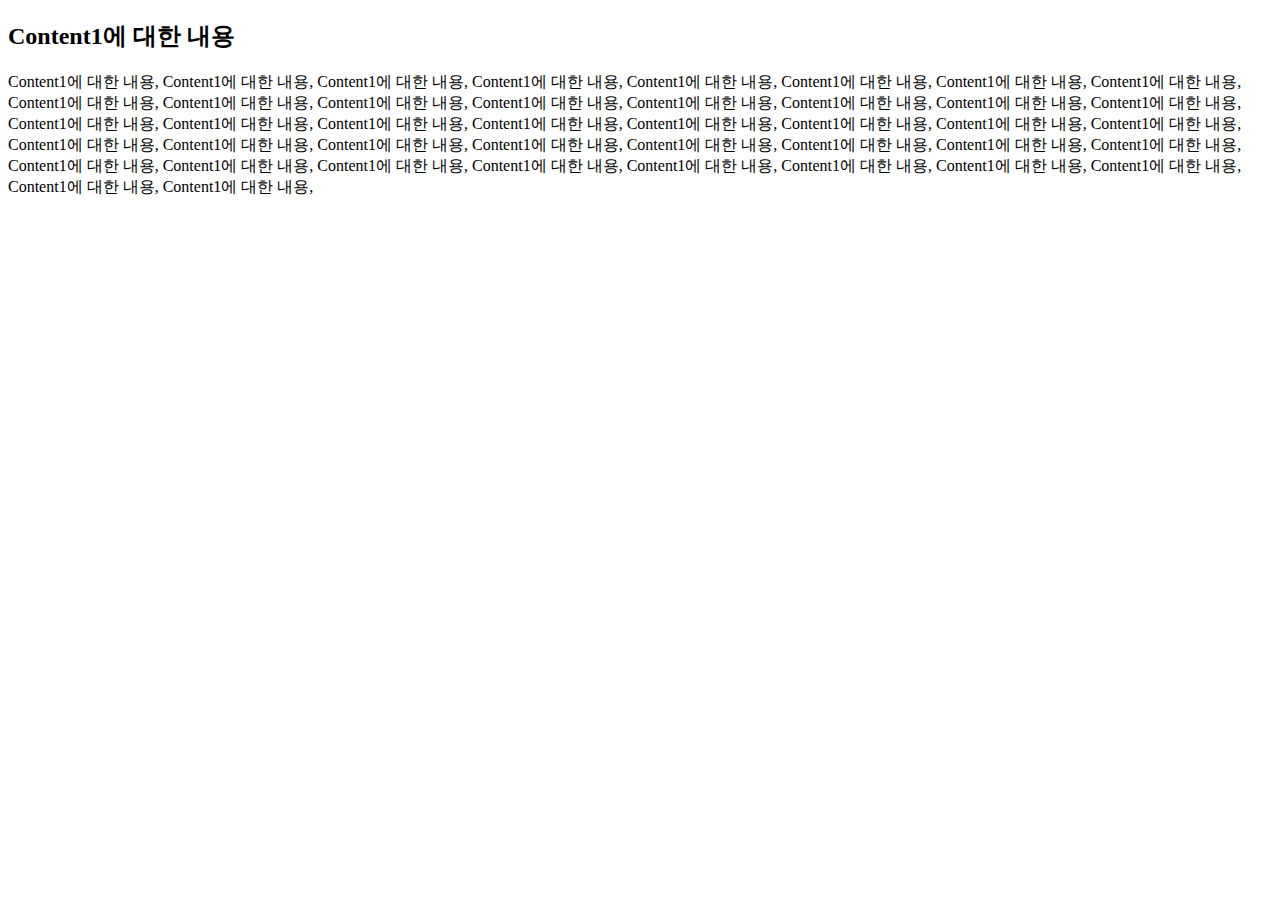
==== content1.html @ 6b0839e0 "Add files via upload" ====
<!DOCTYPE html>
<html>
  <head>
    <meta charset="utf-8">
    <title></title>
    <link rel="stylesheet" href="style.css"/>
  </head>
  <body>

      <h2>Content1에 대한 내용</h2>
      <p>
      Content1에 대한 내용, Content1에 대한 내용, Content1에 대한 내용, Content1에 대한 내용, Content1에 대한 내용, Content1에 대한 내용, Content1에 대한 내용, Content1에 대한 내용, Content1에 대한 내용, Content1에 대한 내용, Content1에 대한 내용, Content1에 대한 내용, Content1에 대한 내용, Content1에 대한 내용, Content1에 대한 내용, Content1에 대한 내용, Content1에 대한 내용, Content1에 대한 내용, Content1에 대한 내용, Content1에 대한 내용, Content1에 대한 내용, Content1에 대한 내용, Content1에 대한 내용, Content1에 대한 내용, Content1에 대한 내용, Content1에 대한 내용, Content1에 대한 내용, Content1에 대한 내용, Content1에 대한 내용, Content1에 대한 내용, Content1에 대한 내용, Content1에 대한 내용, Content1에 대한 내용, Content1에 대한 내용, Content1에 대한 내용, Content1에 대한 내용, Content1에 대한 내용, Content1에 대한 내용, Content1에 대한 내용, Content1에 대한 내용, Content1에 대한 내용, Content1에 대한 내용,
      </p>


  </body>
</html>
---- style.css ----
<style>
    ul {
        border-right: 1px solid grey;
        width: 100px;
        margin: 0px;
        padding: 20px;
    }

    a {
        color: black;
        text-decoration: none;
    }

    input {
        border-color: #0cebeb;

    }

    #grid {
          display: grid;
          grid-template-columns: 150px 1fr;
              }
    #footer {
          border-top: 1px solid grey;
    }

    #main-top {
          font-size: 45px;
          text-decoration: none;
          text-align: center;
          border-bottom: 1px solid gray;
          margin: 0px;
          padding: 20px;
      }

    #main-menu > a {
          padding-right: 20px;
    }

    #main-menu {
          border-bottom: 1px solid gray;
      }

    #main-top {
          text-decoration: none;
          text-align: center;
          border-bottom: 1px solid gray;
          margin: 0px;
          padding: 20px;
      }

</style>
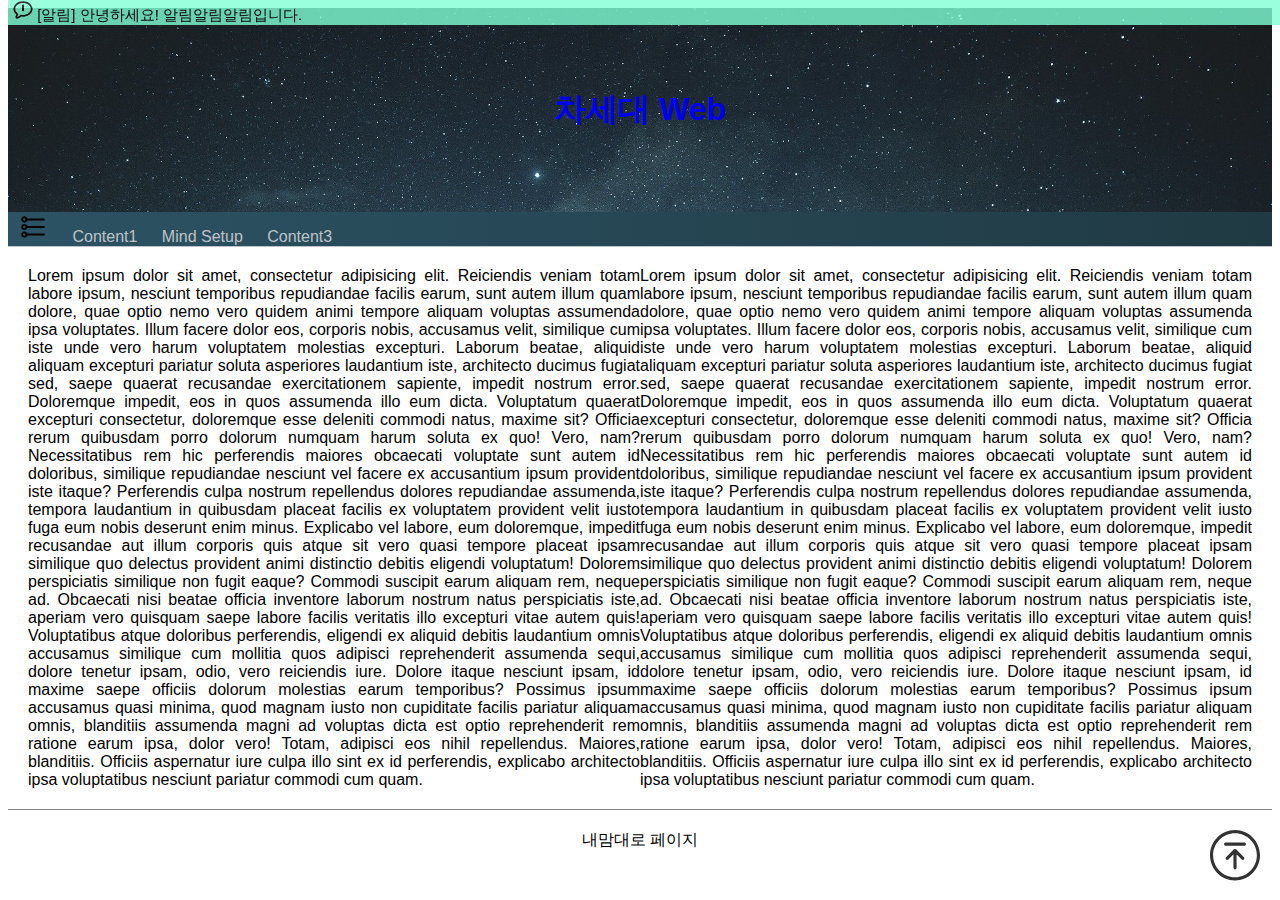
==== commit 83277df6: "Add files via upload" ====
--- a/content1.html
+++ b/content1.html
@@ -2,16 +2,44 @@
 <html>
   <head>
     <meta charset="utf-8">
-    <title></title>
-    <link rel="stylesheet" href="style.css"/>
+    <meta name="viewport" content="width=device-width, initial-scale=1.0">
+    <meta name="author" content="Y_Metis_R">
+    <link rel="stylesheet" href="style.css">
+    <title>차세대web</title>
   </head>
   <body>
-
-      <h2>Content1에 대한 내용</h2>
-      <p>
-      Content1에 대한 내용, Content1에 대한 내용, Content1에 대한 내용, Content1에 대한 내용, Content1에 대한 내용, Content1에 대한 내용, Content1에 대한 내용, Content1에 대한 내용, Content1에 대한 내용, Content1에 대한 내용, Content1에 대한 내용, Content1에 대한 내용, Content1에 대한 내용, Content1에 대한 내용, Content1에 대한 내용, Content1에 대한 내용, Content1에 대한 내용, Content1에 대한 내용, Content1에 대한 내용, Content1에 대한 내용, Content1에 대한 내용, Content1에 대한 내용, Content1에 대한 내용, Content1에 대한 내용, Content1에 대한 내용, Content1에 대한 내용, Content1에 대한 내용, Content1에 대한 내용, Content1에 대한 내용, Content1에 대한 내용, Content1에 대한 내용, Content1에 대한 내용, Content1에 대한 내용, Content1에 대한 내용, Content1에 대한 내용, Content1에 대한 내용, Content1에 대한 내용, Content1에 대한 내용, Content1에 대한 내용, Content1에 대한 내용, Content1에 대한 내용, Content1에 대한 내용,
-      </p>
-
-
+           <div id="Notice">
+                <img id="N_img" src="notice.svg" height="20px" width="20px"><a href="Notice.html" style="color:black;"> [알림] 안녕하세요! 알림알림알림입니다. </a>
+           </div>
+    <div class="container">
+         <header>
+                <h1 id="main-top" style="color: aliceblue;"><a href="index.html">차세대 Web</a></h1>
+         </header>
+         <nav id="nav">
+            <div id="main-menu">
+                <a href="menu.html"><img src="menu.svg" height="30" width="30"></a>
+                <a class="contents" href="content1.html">Content1</a>
+                <a class="contents" href="content2.html">Mind Setup</a>
+                <a class="contents" href="content3.html">Content3</a>
+            </div>
+            <div id="moveTop">
+                 <a href="#nav"><img src="top.svg" alt="moveTop"></a>
+            </div>
+         </nav>
+    
+         <main>
+            
+             <div>
+                Lorem ipsum dolor sit amet, consectetur adipisicing elit. Reiciendis veniam totam labore ipsum, nesciunt temporibus repudiandae facilis earum, sunt autem illum quam dolore, quae optio nemo vero quidem animi tempore aliquam voluptas assumenda ipsa voluptates. Illum facere dolor eos, corporis nobis, accusamus velit, similique cum iste unde vero harum voluptatem molestias excepturi. Laborum beatae, aliquid aliquam excepturi pariatur soluta asperiores laudantium iste, architecto ducimus fugiat sed, saepe quaerat recusandae exercitationem sapiente, impedit nostrum error. Doloremque impedit, eos in quos assumenda illo eum dicta. Voluptatum quaerat excepturi consectetur, doloremque esse deleniti commodi natus, maxime sit? Officia rerum quibusdam porro dolorum numquam harum soluta ex quo! Vero, nam? Necessitatibus rem hic perferendis maiores obcaecati voluptate sunt autem id doloribus, similique repudiandae nesciunt vel facere ex accusantium ipsum provident iste itaque? Perferendis culpa nostrum repellendus dolores repudiandae assumenda, tempora laudantium in quibusdam placeat facilis ex voluptatem provident velit iusto fuga eum nobis deserunt enim minus. Explicabo vel labore, eum doloremque, impedit recusandae aut illum corporis quis atque sit vero quasi tempore placeat ipsam similique quo delectus provident animi distinctio debitis eligendi voluptatum! Dolorem perspiciatis similique non fugit eaque? Commodi suscipit earum aliquam rem, neque ad. Obcaecati nisi beatae officia inventore laborum nostrum natus perspiciatis iste, aperiam vero quisquam saepe labore facilis veritatis illo excepturi vitae autem quis! Voluptatibus atque doloribus perferendis, eligendi ex aliquid debitis laudantium omnis accusamus similique cum mollitia quos adipisci reprehenderit assumenda sequi, dolore tenetur ipsam, odio, vero reiciendis iure. Dolore itaque nesciunt ipsam, id maxime saepe officiis dolorum molestias earum temporibus? Possimus ipsum accusamus quasi minima, quod magnam iusto non cupiditate facilis pariatur aliquam omnis, blanditiis assumenda magni ad voluptas dicta est optio reprehenderit rem ratione earum ipsa, dolor vero! Totam, adipisci eos nihil repellendus. Maiores, blanditiis. Officiis aspernatur iure culpa illo sint ex id perferendis, explicabo architecto ipsa voluptatibus nesciunt pariatur commodi cum quam. 
+             </div>
+             <div>
+                Lorem ipsum dolor sit amet, consectetur adipisicing elit. Reiciendis veniam totam labore ipsum, nesciunt temporibus repudiandae facilis earum, sunt autem illum quam dolore, quae optio nemo vero quidem animi tempore aliquam voluptas assumenda ipsa voluptates. Illum facere dolor eos, corporis nobis, accusamus velit, similique cum iste unde vero harum voluptatem molestias excepturi. Laborum beatae, aliquid aliquam excepturi pariatur soluta asperiores laudantium iste, architecto ducimus fugiat sed, saepe quaerat recusandae exercitationem sapiente, impedit nostrum error. Doloremque impedit, eos in quos assumenda illo eum dicta. Voluptatum quaerat excepturi consectetur, doloremque esse deleniti commodi natus, maxime sit? Officia rerum quibusdam porro dolorum numquam harum soluta ex quo! Vero, nam? Necessitatibus rem hic perferendis maiores obcaecati voluptate sunt autem id doloribus, similique repudiandae nesciunt vel facere ex accusantium ipsum provident iste itaque? Perferendis culpa nostrum repellendus dolores repudiandae assumenda, tempora laudantium in quibusdam placeat facilis ex voluptatem provident velit iusto fuga eum nobis deserunt enim minus. Explicabo vel labore, eum doloremque, impedit recusandae aut illum corporis quis atque sit vero quasi tempore placeat ipsam similique quo delectus provident animi distinctio debitis eligendi voluptatum! Dolorem perspiciatis similique non fugit eaque? Commodi suscipit earum aliquam rem, neque ad. Obcaecati nisi beatae officia inventore laborum nostrum natus perspiciatis iste, aperiam vero quisquam saepe labore facilis veritatis illo excepturi vitae autem quis! Voluptatibus atque doloribus perferendis, eligendi ex aliquid debitis laudantium omnis accusamus similique cum mollitia quos adipisci reprehenderit assumenda sequi, dolore tenetur ipsam, odio, vero reiciendis iure. Dolore itaque nesciunt ipsam, id maxime saepe officiis dolorum molestias earum temporibus? Possimus ipsum accusamus quasi minima, quod magnam iusto non cupiditate facilis pariatur aliquam omnis, blanditiis assumenda magni ad voluptas dicta est optio reprehenderit rem ratione earum ipsa, dolor vero! Totam, adipisci eos nihil repellendus. Maiores, blanditiis. Officiis aspernatur iure culpa illo sint ex id perferendis, explicabo architecto ipsa voluptatibus nesciunt pariatur commodi cum quam. 
+            </div>
+         </main>
+         <footer>
+         내맘대로 페이지
+         </footer>
+    </div>
   </body>
 </html>
+     --- a/style.css
+++ b/style.css
@@ -1,52 +1,100 @@
 <style>
+    *{    
+        box-sizing: border-box;
+    }
+    @media (max-width:500px) {
+        
+    }
+
+    body {font-family: arial, sans-serif;}
+    #Notice {
+        position: fixed;
+        filter: opacity(80%);
+        top: 0;
+        width: 100%;
+        background-color: aquamarine;
+        font-size: 15px;
+    }
+    #N_img {
+        padding-left: 5px;
+
+    }
+    .container {
+        display: flex;
+        flex-direction: column;
+        justify-content: center;
+        
+    }
+    nav {
+        background-image: linear-gradient(to right, #2C5364 , #203A43);
+        padding: 0px;
+        border-bottom: 1px solid #bdc3c7;
+      /*  position: fixed;
+        top: 200px; */
+    }
+
+    #moveTop {
+        position: fixed;
+        filter: opacity(80%);
+        right:20px;
+        bottom:20px;
+        width: 50px;
+        height: 50px;
+        
+    }
+    main {
+        display: flex;
+        flex-direction: row;
+        padding: 20px;
+        text-align: justify;
+        
+    }
     ul {
-        border-right: 1px solid grey;
-        width: 100px;
-        margin: 0px;
-        padding: 20px;
+        /*border-right: 1px solid grey;*/
+        width: 100rem;
+        margin: 0rem;
+        padding: 20rem;
     }
 
     a {
-        color: black;
         text-decoration: none;
     }
-
-    input {
-        border-color: #0cebeb;
-
+    a:hover {
+        padding: 0px;
+        margin: 0px;
+        color: hotpink;
+        border-bottom: 2px solid hotpink;
     }
 
-    #grid {
-          display: grid;
-          grid-template-columns: 150px 1fr;
-              }
-    #footer {
-          border-top: 1px solid grey;
+    .contents {
+        color: #003366;
+    }
+
+    #main-menu > a {  
+        padding-right: 10px;
+        padding-left: 10px;
+        margin: 0;
+        color: #bdc3c7;
     }
 
     #main-top {
-          font-size: 45px;
-          text-decoration: none;
-          text-align: center;
-          border-bottom: 1px solid gray;
-          margin: 0px;
-          padding: 20px;
-      }
-
-    #main-menu > a {
-          padding-right: 20px;
+            background-image: url("bg_top.JPG");
+            background-size: cover;
+            text-decoration: none;
+            text-align: center;
+            /*border-bottom: 1px solid #bdc3c7;*/
+            margin: 0px;
+            padding: 80px;
     }
 
-    #main-menu {
-          border-bottom: 1px solid gray;
-      }
-
-    #main-top {
-          text-decoration: none;
-          text-align: center;
-          border-bottom: 1px solid gray;
-          margin: 0px;
-          padding: 20px;
-      }
-
-</style>
+    #login-tip {
+            font-size: 1.5rem;
+            font-family: arial, sans-serif;
+    }
+    
+    footer {
+        border-top:1px solid gray;
+        padding: 20px;
+        text-align: center;
+    }
+</style>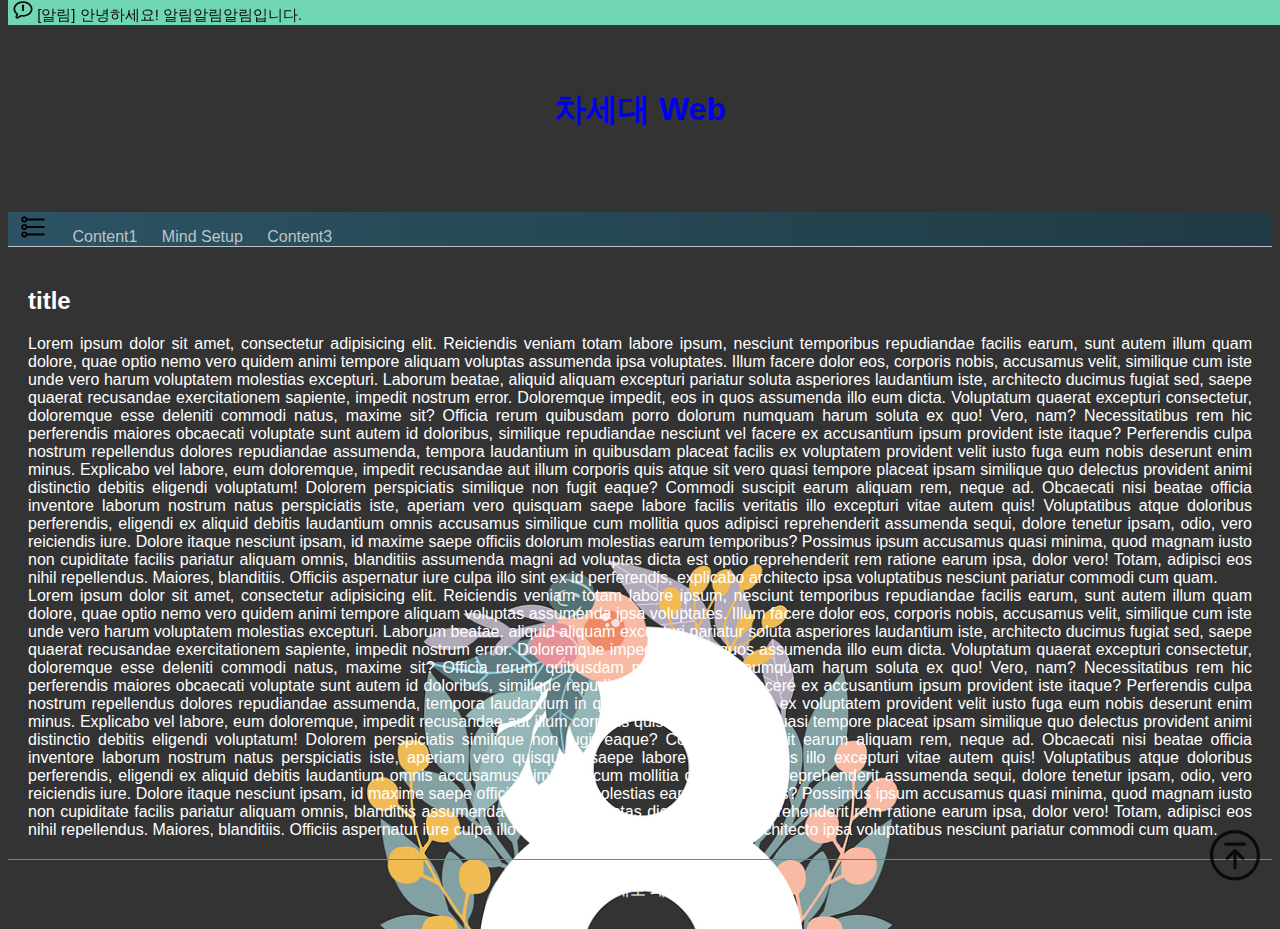
==== commit 515b4a4f: "Add files via upload" ====
--- a/content1.html
+++ b/content1.html
@@ -28,7 +28,7 @@
          </nav>
     
          <main>
-            
+            <h2>title</h2>
              <div>
                 Lorem ipsum dolor sit amet, consectetur adipisicing elit. Reiciendis veniam totam labore ipsum, nesciunt temporibus repudiandae facilis earum, sunt autem illum quam dolore, quae optio nemo vero quidem animi tempore aliquam voluptas assumenda ipsa voluptates. Illum facere dolor eos, corporis nobis, accusamus velit, similique cum iste unde vero harum voluptatem molestias excepturi. Laborum beatae, aliquid aliquam excepturi pariatur soluta asperiores laudantium iste, architecto ducimus fugiat sed, saepe quaerat recusandae exercitationem sapiente, impedit nostrum error. Doloremque impedit, eos in quos assumenda illo eum dicta. Voluptatum quaerat excepturi consectetur, doloremque esse deleniti commodi natus, maxime sit? Officia rerum quibusdam porro dolorum numquam harum soluta ex quo! Vero, nam? Necessitatibus rem hic perferendis maiores obcaecati voluptate sunt autem id doloribus, similique repudiandae nesciunt vel facere ex accusantium ipsum provident iste itaque? Perferendis culpa nostrum repellendus dolores repudiandae assumenda, tempora laudantium in quibusdam placeat facilis ex voluptatem provident velit iusto fuga eum nobis deserunt enim minus. Explicabo vel labore, eum doloremque, impedit recusandae aut illum corporis quis atque sit vero quasi tempore placeat ipsam similique quo delectus provident animi distinctio debitis eligendi voluptatum! Dolorem perspiciatis similique non fugit eaque? Commodi suscipit earum aliquam rem, neque ad. Obcaecati nisi beatae officia inventore laborum nostrum natus perspiciatis iste, aperiam vero quisquam saepe labore facilis veritatis illo excepturi vitae autem quis! Voluptatibus atque doloribus perferendis, eligendi ex aliquid debitis laudantium omnis accusamus similique cum mollitia quos adipisci reprehenderit assumenda sequi, dolore tenetur ipsam, odio, vero reiciendis iure. Dolore itaque nesciunt ipsam, id maxime saepe officiis dolorum molestias earum temporibus? Possimus ipsum accusamus quasi minima, quod magnam iusto non cupiditate facilis pariatur aliquam omnis, blanditiis assumenda magni ad voluptas dicta est optio reprehenderit rem ratione earum ipsa, dolor vero! Totam, adipisci eos nihil repellendus. Maiores, blanditiis. Officiis aspernatur iure culpa illo sint ex id perferendis, explicabo architecto ipsa voluptatibus nesciunt pariatur commodi cum quam. 
              </div>
--- a/style.css
+++ b/style.css
@@ -6,7 +6,13 @@
         
     }
 
-    body {font-family: arial, sans-serif;}
+    html {
+        font-family: arial, sans-serif;
+        background-image: url("hello_mar.jpg");
+        background-size: cover;
+        color: white;
+    }
+
     #Notice {
         position: fixed;
         filter: opacity(80%);
@@ -29,6 +35,7 @@
         background-image: linear-gradient(to right, #2C5364 , #203A43);
         padding: 0px;
         border-bottom: 1px solid #bdc3c7;
+        
       /*  position: fixed;
         top: 200px; */
     }
@@ -44,7 +51,7 @@
     }
     main {
         display: flex;
-        flex-direction: row;
+        flex-direction: column;
         padding: 20px;
         text-align: justify;
         
@@ -78,8 +85,6 @@
     }
 
     #main-top {
-            background-image: url("bg_top.JPG");
-            background-size: cover;
             text-decoration: none;
             text-align: center;
             /*border-bottom: 1px solid #bdc3c7;*/
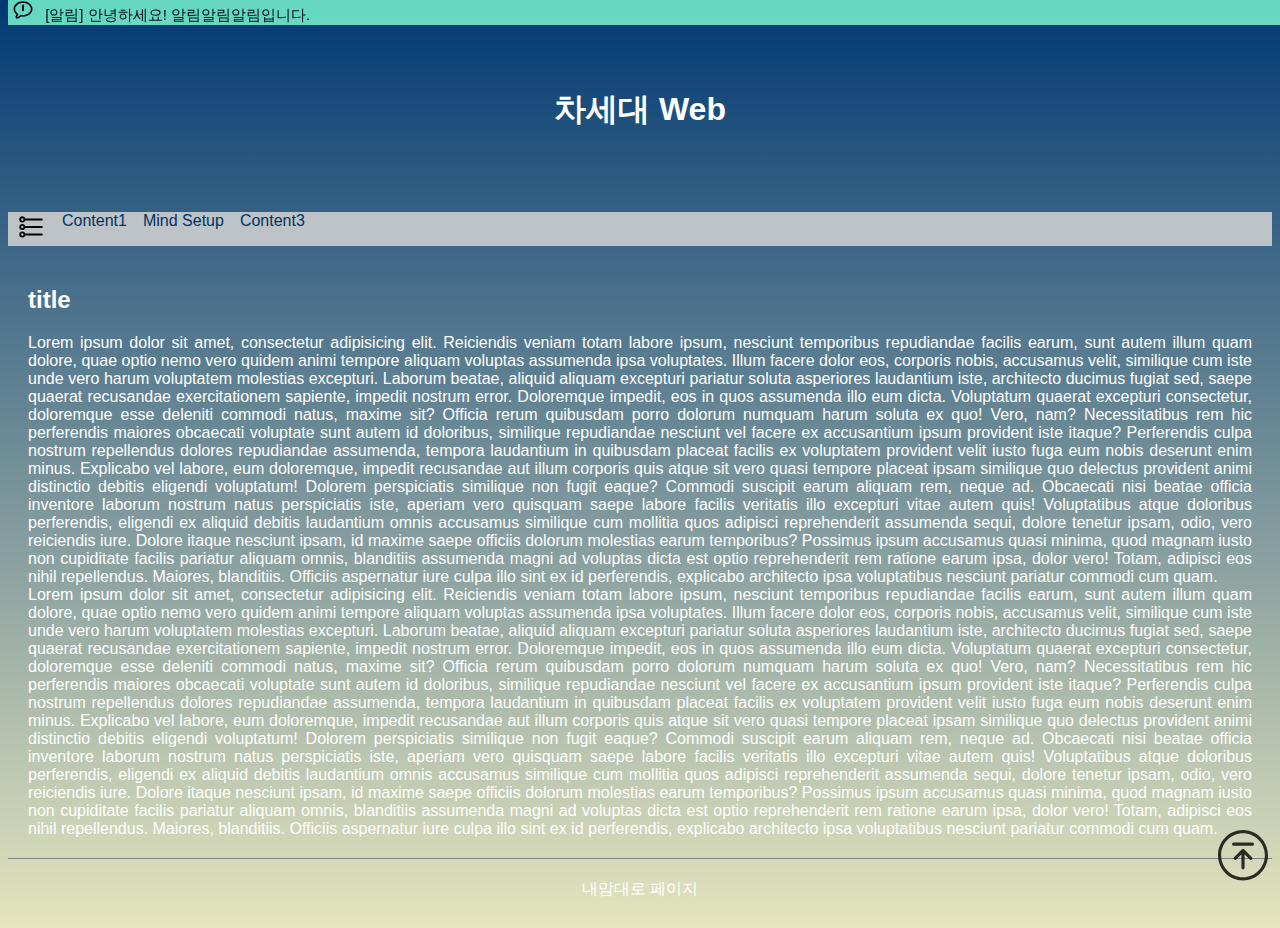
==== commit 1f8464bd: "Add files via upload" ====
--- a/content1.html
+++ b/content1.html
@@ -11,22 +11,31 @@
            <div id="Notice">
                 <img id="N_img" src="notice.svg" height="20px" width="20px"><a href="Notice.html" style="color:black;"> [알림] 안녕하세요! 알림알림알림입니다. </a>
            </div>
-    <div class="container">
+    <section class="container">
          <header>
                 <h1 id="main-top" style="color: aliceblue;"><a href="index.html">차세대 Web</a></h1>
          </header>
          <nav id="nav">
-            <div id="main-menu">
-                <a href="menu.html"><img src="menu.svg" height="30" width="30"></a>
-                <a class="contents" href="content1.html">Content1</a>
-                <a class="contents" href="content2.html">Mind Setup</a>
-                <a class="contents" href="content3.html">Content3</a>
+            <div class="main-menu">
+               <ul>
+                   <li><a href="menu.html"><img src="menu.svg" height="30" width="30"></a>
+                          <ul>
+                               <li><a href="content1.html">Content1</a></li>
+                               <li><a href="content2.html">Mind Setup</a></li>
+                               <li><a href="content3.html">Content3</a></li>
+                         </ul>
+                   </li>           
+                   <li><a class="contents" href="content1.html">Content1</a></li>
+                   <li><a class="contents" href="content2.html">Mind Setup</a></li>
+                   <li><a class="contents" href="content3.html">Content3</a></li>
+               </ul>
             </div>
+
+         </nav>
             <div id="moveTop">
                  <a href="#nav"><img src="top.svg" alt="moveTop"></a>
             </div>
-         </nav>
-    
+
          <main>
             <h2>title</h2>
              <div>
--- a/style.css
+++ b/style.css
@@ -8,7 +8,7 @@
 
     html {
         font-family: arial, sans-serif;
-        background-image: url("hello_mar.jpg");
+        background-image: linear-gradient(#003973 , #E5E5BE);
         background-size: cover;
         color: white;
     }
@@ -32,12 +32,38 @@
         
     }
     nav {
-        background-image: linear-gradient(to right, #2C5364 , #203A43);
+        display: flex;
+        flex-direction: row;
         padding: 0px;
-        border-bottom: 1px solid #bdc3c7;
-        
-      /*  position: fixed;
-        top: 200px; */
+        width: 100%;
+        position: -webkit- sticky; /* Safari */
+        position: sticky;
+        top: 30px;
+        background-color: #bdc3c7;
+       
+    }
+    ul {   /*  nav의 리스트 스타일 */
+        display: flex;
+        flex-direction: row;
+        list-style-type: none;
+        padding: 0px;
+        margin: 0px;
+
+    }
+    li {display: inline;}
+
+    .main-menu li ul {
+        background: aquamarine;
+        display:none;    /* 평상시에는 서브메뉴가 안보이게 하기 */
+        padding: 8px;
+        margin:0px;
+        border:0px;
+        position:absolute;
+             
+    }
+
+    .main-menu li:hover ul {
+        display:block;  /* 마우스 커서 올리면 서브메뉴 보이게 하기 */
     }
 
     #moveTop {
@@ -54,18 +80,15 @@
         flex-direction: column;
         padding: 20px;
         text-align: justify;
-        
-    }
-    ul {
-        /*border-right: 1px solid grey;*/
-        width: 100rem;
-        margin: 0rem;
-        padding: 20rem;
     }
 
+
     a {
+        color: white;
         text-decoration: none;
+        padding: 8px;
     }
+
     a:hover {
         padding: 0px;
         margin: 0px;
@@ -77,12 +100,15 @@
         color: #003366;
     }
 
-    #main-menu > a {  
+
+	
+
+ /*  #main-menu > a {  
         padding-right: 10px;
         padding-left: 10px;
         margin: 0;
         color: #bdc3c7;
-    }
+    }*/
 
     #main-top {
             text-decoration: none;
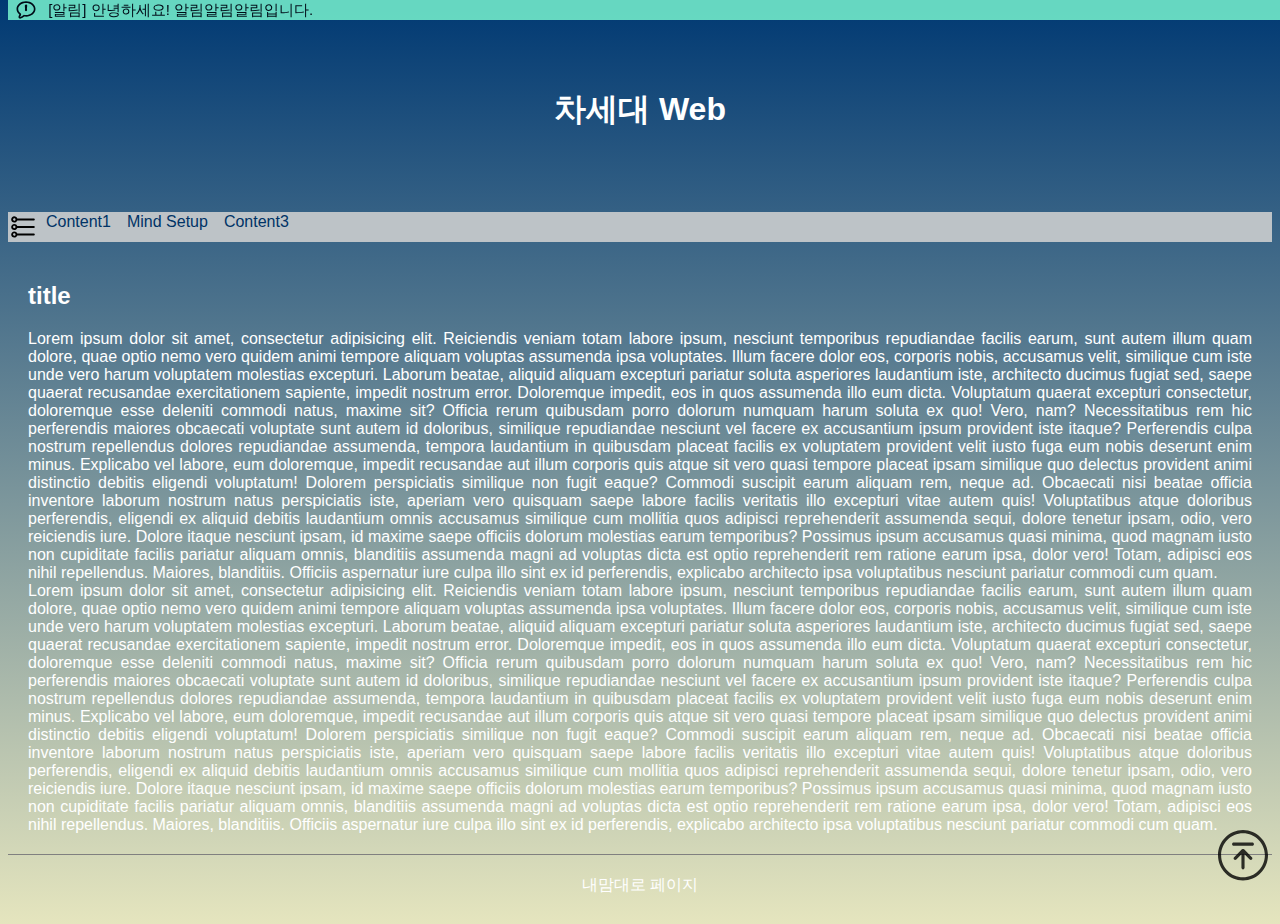
==== commit fa4f8738: "Add files via upload" ====
--- a/content1.html
+++ b/content1.html
@@ -18,7 +18,7 @@
          <nav id="nav">
             <div class="main-menu">
                <ul>
-                   <li><a href="menu.html"><img src="menu.svg" height="30" width="30"></a>
+                   <li><img src="menu.svg" height="30">
                           <ul>
                                <li><a href="content1.html">Content1</a></li>
                                <li><a href="content2.html">Mind Setup</a></li>
@@ -33,7 +33,7 @@
 
          </nav>
             <div id="moveTop">
-                 <a href="#nav"><img src="top.svg" alt="moveTop"></a>
+                 <a href="#main-top"><img src="top.svg" alt="moveTop"></a>
             </div>
 
          <main>
--- a/style.css
+++ b/style.css
@@ -21,10 +21,11 @@
         background-color: aquamarine;
         font-size: 15px;
     }
-    #N_img {
-        padding-left: 5px;
+    img{
+        vertical-align: middle;
+    }
+    #N_img {padding-left: 8px;}
 
-    }
     .container {
         display: flex;
         flex-direction: column;
@@ -34,13 +35,11 @@
     nav {
         display: flex;
         flex-direction: row;
-        padding: 0px;
         width: 100%;
         position: -webkit- sticky; /* Safari */
         position: sticky;
         top: 30px;
         background-color: #bdc3c7;
-       
     }
     ul {   /*  nav의 리스트 스타일 */
         display: flex;
@@ -54,23 +53,23 @@
 
     .main-menu li ul {
         background: aquamarine;
-        display:none;    /* 평상시에는 서브메뉴가 안보이게 하기 */
+        display: none;    /* 평상시에는 서브메뉴가 안보이게 하기 */
         padding: 8px;
-        margin:0px;
-        border:0px;
-        position:absolute;
+        margin: 0px;
+        border: 0px;
+        position: absolute;
              
     }
 
     .main-menu li:hover ul {
-        display:block;  /* 마우스 커서 올리면 서브메뉴 보이게 하기 */
+        display: block;  /* 마우스 커서 올리면 서브메뉴 보이게 하기 */
     }
 
     #moveTop {
         position: fixed;
         filter: opacity(80%);
-        right:20px;
-        bottom:20px;
+        right: 20px;
+        bottom: 20px;
         width: 50px;
         height: 50px;
         
@@ -86,7 +85,9 @@
     a {
         color: white;
         text-decoration: none;
-        padding: 8px;
+        padding-left: 8px;
+        padding-right: 8px;
+        vertical-align: middle
     }
 
     a:hover {
@@ -94,21 +95,13 @@
         margin: 0px;
         color: hotpink;
         border-bottom: 2px solid hotpink;
+        
     }
 
     .contents {
         color: #003366;
     }
 
-
-	
-
- /*  #main-menu > a {  
-        padding-right: 10px;
-        padding-left: 10px;
-        margin: 0;
-        color: #bdc3c7;
-    }*/
 
     #main-top {
             text-decoration: none;
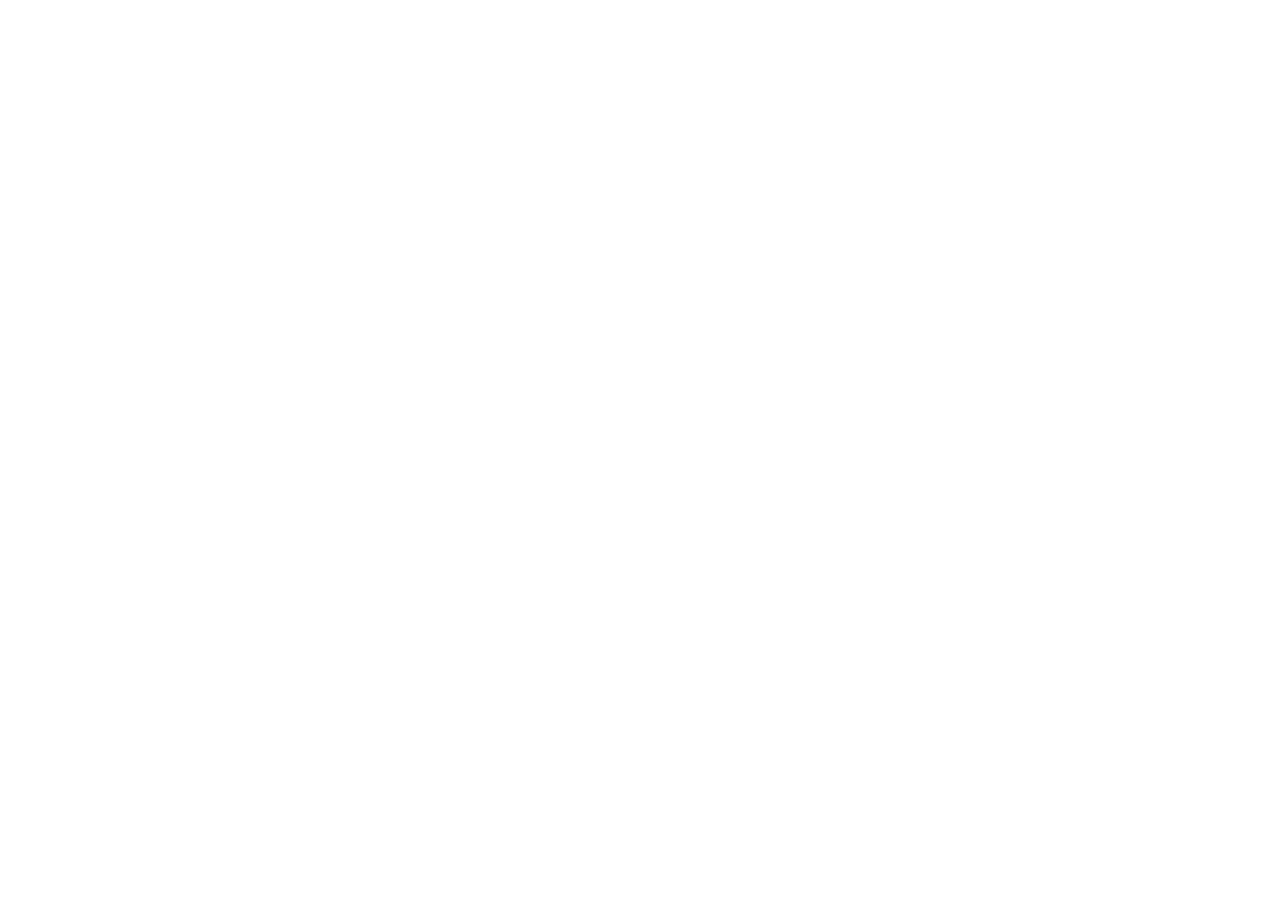
==== commit dba6f300: "Add files via upload" ====
--- a/content1.html
+++ b/content1.html
@@ -2,53 +2,47 @@
 <html>
   <head>
     <meta charset="utf-8">
-    <meta name="viewport" content="width=device-width, initial-scale=1.0">
+    <meta name="viewport" content="width=device-width", initial-scale="1">
     <meta name="author" content="Y_Metis_R">
-    <link rel="stylesheet" href="style.css">
-    <title>차세대web</title>
+
+    <title></title>
+    <style>
+
+    </style>
   </head>
+
   <body>
-           <div id="Notice">
-                <img id="N_img" src="notice.svg" height="20px" width="20px"><a href="Notice.html" style="color:black;"> [알림] 안녕하세요! 알림알림알림입니다. </a>
-           </div>
-    <section class="container">
-         <header>
-                <h1 id="main-top" style="color: aliceblue;"><a href="index.html">차세대 Web</a></h1>
-         </header>
-         <nav id="nav">
-            <div class="main-menu">
-               <ul>
-                   <li><img src="menu.svg" height="30">
-                          <ul>
-                               <li><a href="content1.html">Content1</a></li>
-                               <li><a href="content2.html">Mind Setup</a></li>
-                               <li><a href="content3.html">Content3</a></li>
-                         </ul>
-                   </li>           
-                   <li><a class="contents" href="content1.html">Content1</a></li>
-                   <li><a class="contents" href="content2.html">Mind Setup</a></li>
-                   <li><a class="contents" href="content3.html">Content3</a></li>
-               </ul>
-            </div>
 
-         </nav>
-            <div id="moveTop">
-                 <a href="#main-top"><img src="top.svg" alt="moveTop"></a>
-            </div>
+       
+       <div style="position:relative; display:block; height:0; padding:0; overflow:hidden; padding-bottom:56.25%;">
+           <iframe src="https://www.youtube.com/embed/E-x5MjGC1VI" style="position:absolute; top:0; left:0; bottom:0; height:100%; width:100%; border:0;"></iframe>
+       </div>
 
-         <main>
-            <h2>title</h2>
-             <div>
-                Lorem ipsum dolor sit amet, consectetur adipisicing elit. Reiciendis veniam totam labore ipsum, nesciunt temporibus repudiandae facilis earum, sunt autem illum quam dolore, quae optio nemo vero quidem animi tempore aliquam voluptas assumenda ipsa voluptates. Illum facere dolor eos, corporis nobis, accusamus velit, similique cum iste unde vero harum voluptatem molestias excepturi. Laborum beatae, aliquid aliquam excepturi pariatur soluta asperiores laudantium iste, architecto ducimus fugiat sed, saepe quaerat recusandae exercitationem sapiente, impedit nostrum error. Doloremque impedit, eos in quos assumenda illo eum dicta. Voluptatum quaerat excepturi consectetur, doloremque esse deleniti commodi natus, maxime sit? Officia rerum quibusdam porro dolorum numquam harum soluta ex quo! Vero, nam? Necessitatibus rem hic perferendis maiores obcaecati voluptate sunt autem id doloribus, similique repudiandae nesciunt vel facere ex accusantium ipsum provident iste itaque? Perferendis culpa nostrum repellendus dolores repudiandae assumenda, tempora laudantium in quibusdam placeat facilis ex voluptatem provident velit iusto fuga eum nobis deserunt enim minus. Explicabo vel labore, eum doloremque, impedit recusandae aut illum corporis quis atque sit vero quasi tempore placeat ipsam similique quo delectus provident animi distinctio debitis eligendi voluptatum! Dolorem perspiciatis similique non fugit eaque? Commodi suscipit earum aliquam rem, neque ad. Obcaecati nisi beatae officia inventore laborum nostrum natus perspiciatis iste, aperiam vero quisquam saepe labore facilis veritatis illo excepturi vitae autem quis! Voluptatibus atque doloribus perferendis, eligendi ex aliquid debitis laudantium omnis accusamus similique cum mollitia quos adipisci reprehenderit assumenda sequi, dolore tenetur ipsam, odio, vero reiciendis iure. Dolore itaque nesciunt ipsam, id maxime saepe officiis dolorum molestias earum temporibus? Possimus ipsum accusamus quasi minima, quod magnam iusto non cupiditate facilis pariatur aliquam omnis, blanditiis assumenda magni ad voluptas dicta est optio reprehenderit rem ratione earum ipsa, dolor vero! Totam, adipisci eos nihil repellendus. Maiores, blanditiis. Officiis aspernatur iure culpa illo sint ex id perferendis, explicabo architecto ipsa voluptatibus nesciunt pariatur commodi cum quam. 
-             </div>
-             <div>
-                Lorem ipsum dolor sit amet, consectetur adipisicing elit. Reiciendis veniam totam labore ipsum, nesciunt temporibus repudiandae facilis earum, sunt autem illum quam dolore, quae optio nemo vero quidem animi tempore aliquam voluptas assumenda ipsa voluptates. Illum facere dolor eos, corporis nobis, accusamus velit, similique cum iste unde vero harum voluptatem molestias excepturi. Laborum beatae, aliquid aliquam excepturi pariatur soluta asperiores laudantium iste, architecto ducimus fugiat sed, saepe quaerat recusandae exercitationem sapiente, impedit nostrum error. Doloremque impedit, eos in quos assumenda illo eum dicta. Voluptatum quaerat excepturi consectetur, doloremque esse deleniti commodi natus, maxime sit? Officia rerum quibusdam porro dolorum numquam harum soluta ex quo! Vero, nam? Necessitatibus rem hic perferendis maiores obcaecati voluptate sunt autem id doloribus, similique repudiandae nesciunt vel facere ex accusantium ipsum provident iste itaque? Perferendis culpa nostrum repellendus dolores repudiandae assumenda, tempora laudantium in quibusdam placeat facilis ex voluptatem provident velit iusto fuga eum nobis deserunt enim minus. Explicabo vel labore, eum doloremque, impedit recusandae aut illum corporis quis atque sit vero quasi tempore placeat ipsam similique quo delectus provident animi distinctio debitis eligendi voluptatum! Dolorem perspiciatis similique non fugit eaque? Commodi suscipit earum aliquam rem, neque ad. Obcaecati nisi beatae officia inventore laborum nostrum natus perspiciatis iste, aperiam vero quisquam saepe labore facilis veritatis illo excepturi vitae autem quis! Voluptatibus atque doloribus perferendis, eligendi ex aliquid debitis laudantium omnis accusamus similique cum mollitia quos adipisci reprehenderit assumenda sequi, dolore tenetur ipsam, odio, vero reiciendis iure. Dolore itaque nesciunt ipsam, id maxime saepe officiis dolorum molestias earum temporibus? Possimus ipsum accusamus quasi minima, quod magnam iusto non cupiditate facilis pariatur aliquam omnis, blanditiis assumenda magni ad voluptas dicta est optio reprehenderit rem ratione earum ipsa, dolor vero! Totam, adipisci eos nihil repellendus. Maiores, blanditiis. Officiis aspernatur iure culpa illo sint ex id perferendis, explicabo architecto ipsa voluptatibus nesciunt pariatur commodi cum quam. 
-            </div>
-         </main>
-         <footer>
-         내맘대로 페이지
-         </footer>
-    </div>
+   
+    <!-- 댓글창 시작-->
+        <div id="disqus_thread">
+            
+        </div>
+        <script>
+
+        /**
+        *  RECOMMENDED CONFIGURATION VARIABLES: EDIT AND UNCOMMENT THE SECTION BELOW TO INSERT DYNAMIC VALUES FROM YOUR PLATFORM OR CMS.
+        *  LEARN WHY DEFINING THESE VARIABLES IS IMPORTANT: https://disqus.com/admin/universalcode/#configuration-variables*/
+        /*
+        var disqus_config = function () {
+        this.page.url = PAGE_URL;  // Replace PAGE_URL with your page's canonical URL variable
+        this.page.identifier = PAGE_IDENTIFIER; // Replace PAGE_IDENTIFIER with your page's unique identifier variable
+        };
+        */
+        (function() { // DON'T EDIT BELOW THIS LINE
+        var d = document, s = d.createElement('script');
+        s.src = 'https://mobile2020.disqus.com/embed.js';
+        s.setAttribute('data-timestamp', +new Date());
+        (d.head || d.body).appendChild(s);
+        })();
+        </script>
+        <noscript>Please enable JavaScript to view the <a href="https://disqus.com/?ref_noscript">comments powered by Disqus.</a></noscript>
+    <!-- 댓글창 끝-->
+
   </body>
 </html>
-     